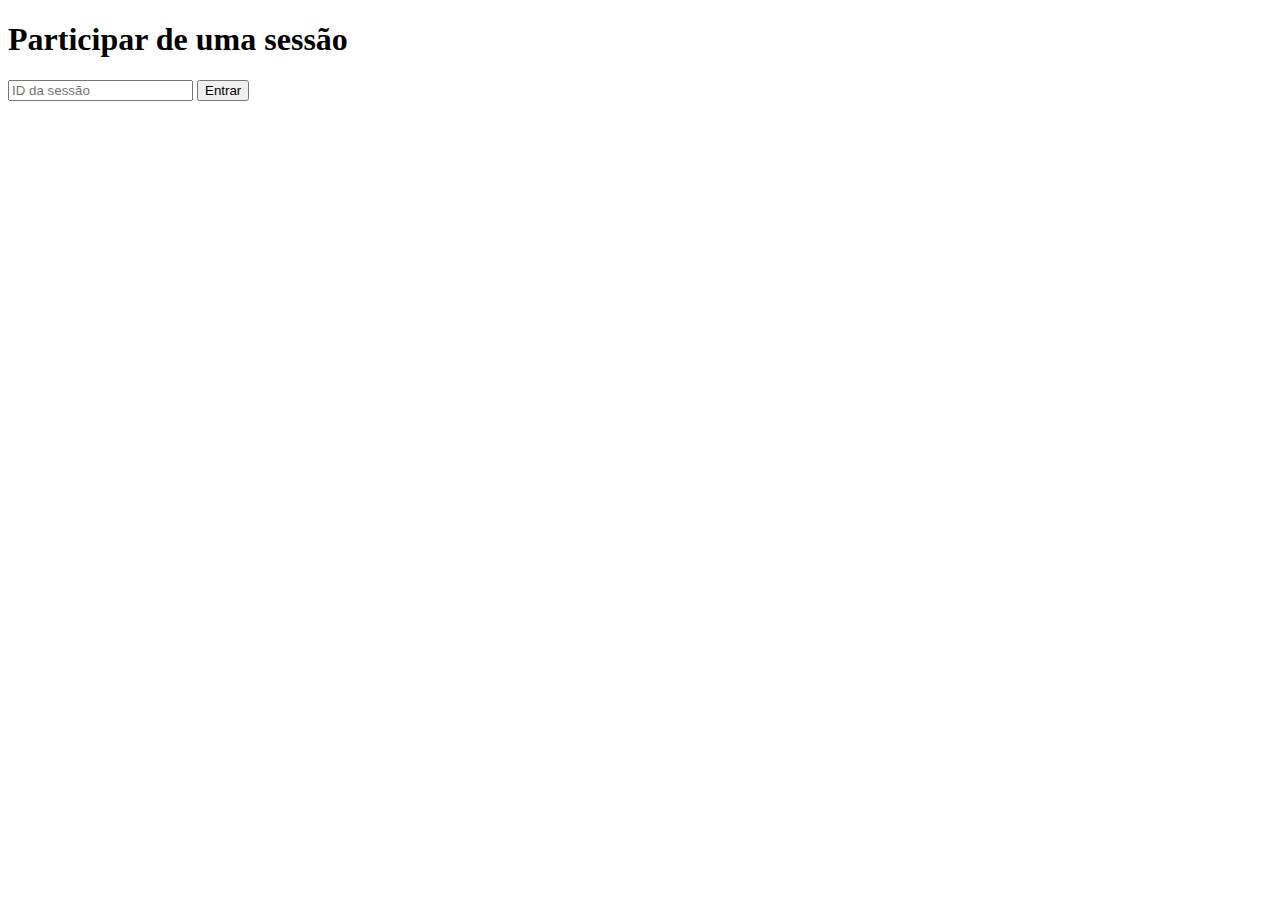
==== templates/index.html @ c09da643 "add sistema de login" ====
<!DOCTYPE html>
<html lang="en">
<head>
    <meta charset="UTF-8">
    <meta name="viewport" content="width=device-width, initial-scale=1.0">
    <title>Home</title>
</head>
<body>
    <div>
        <H1>Participar de uma sessão</H1>
        <form action="" method="post">
            <input type="text" name="session_id" placeholder="ID da sessão" required>
            <button type="submit">Entrar</button>
        </form>
    </div>
</body>
</html>
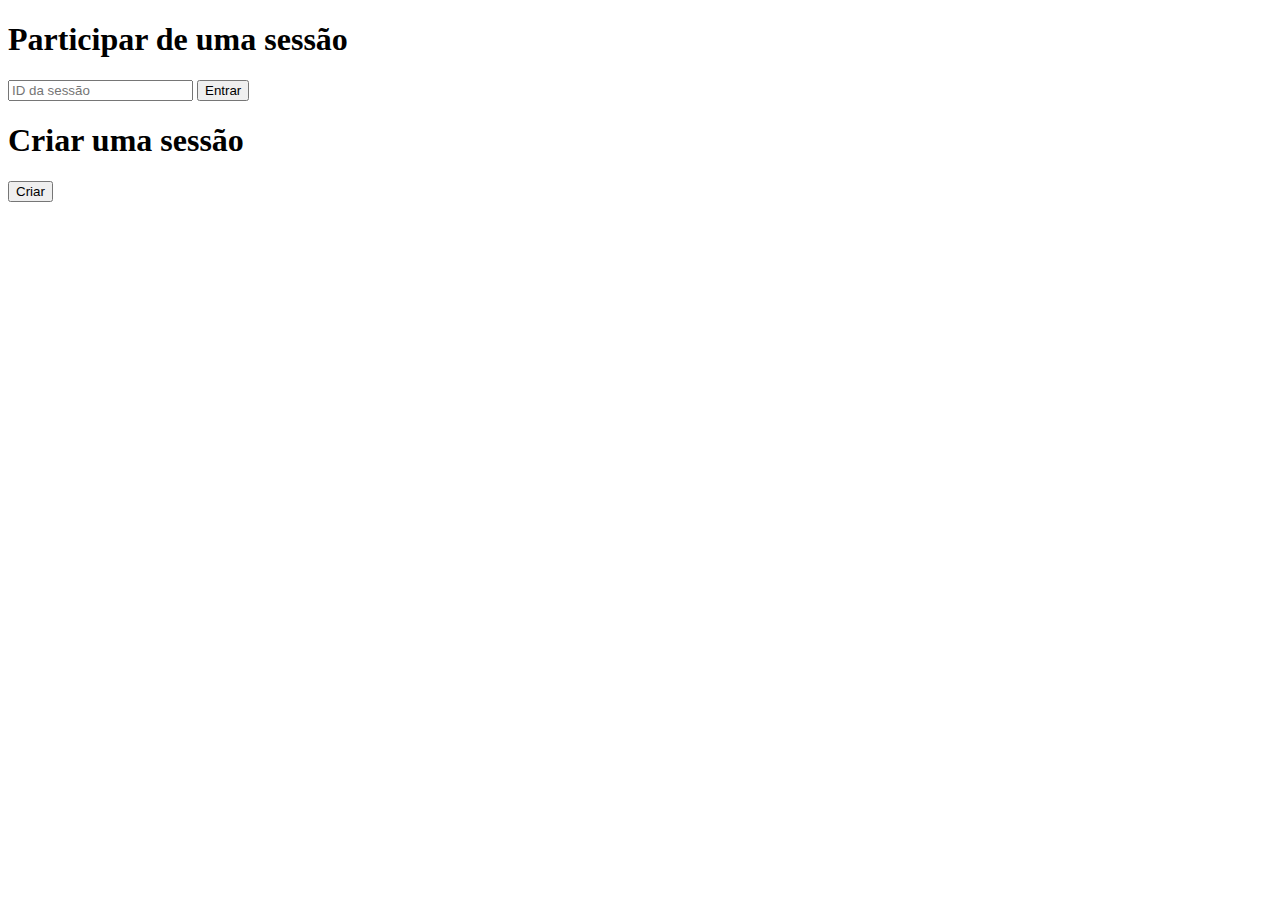
==== commit d839b353: "Criação de personagem criado" ====
--- a/templates/index.html
+++ b/templates/index.html
@@ -13,5 +13,9 @@
             <button type="submit">Entrar</button>
         </form>
     </div>
+    <div>
+        <H1>Criar uma sessão</H1>
+        <a href=""><button type="button">Criar</button></a>
+    </div>
 </body>
 </html>